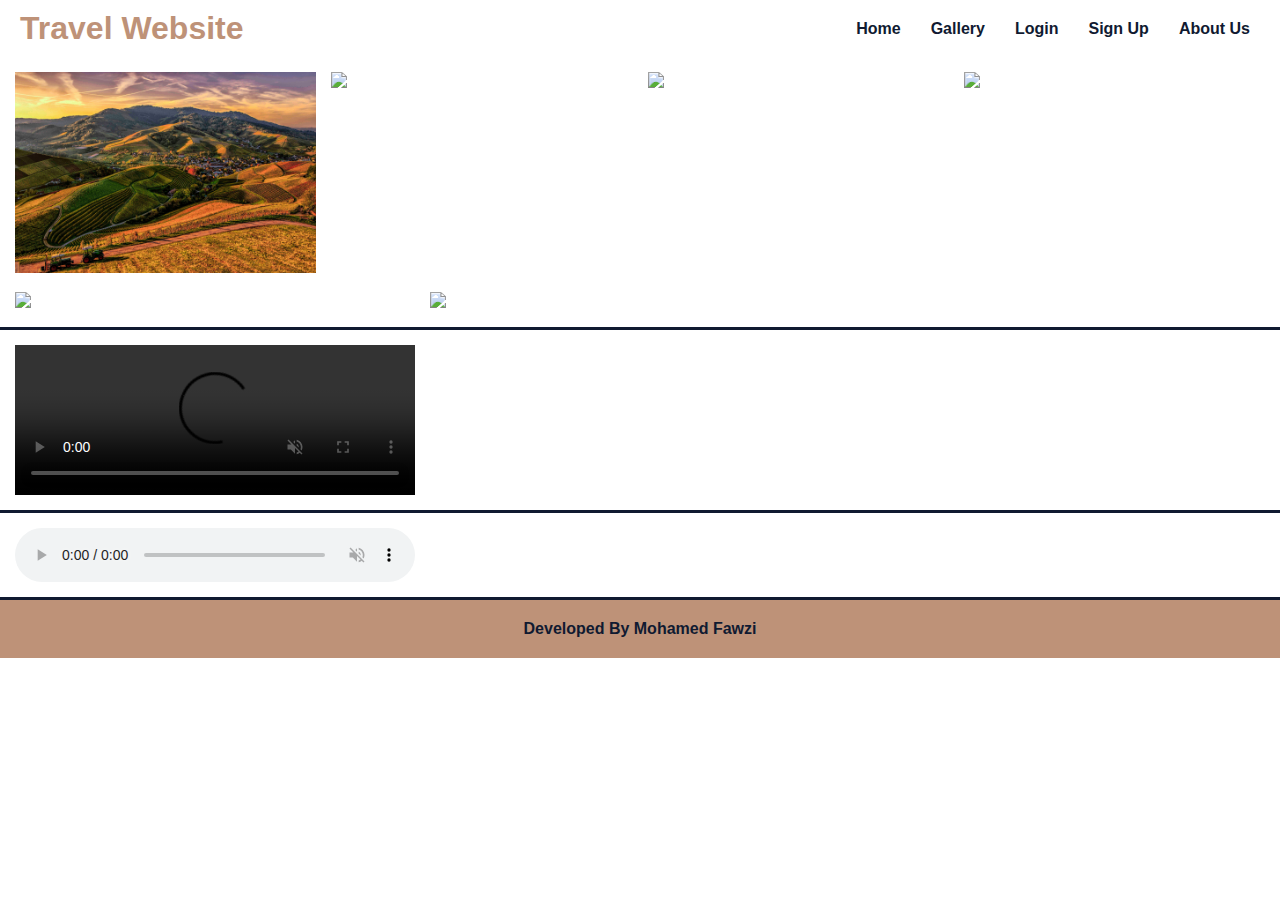
==== gallery.html @ 6034738c "uplaod files" ====
<!DOCTYPE html>
<html lang="en">
<head>
    <meta charset="UTF-8">
    <meta name="viewport" content="width=device-width, initial-scale=1.0">
    <title>gallery - Travel Website</title>
    <link rel="stylesheet" href="./style.css">
</head>
<body> 
    <header>
        <h1>Travel Website</h1>
        <nav>
            <a href="index.html">Home</a>
            <a href="gallery.html">Gallery</a>
            <a href="login.html">Login</a>
            <a href="signup.html">Sign Up</a>
            <a href="about.html">About Us</a>
        </nav>
    </header>


    <main>
        <div class="images">
            <div class="image">
                <img src="./media/pexels-christian-heitz-285904-842711.jpg" />
            </div>
            <div class="image">
                <img src="./pexels-francesco-ungaro-1525041.jpg" />
            </div>
            <div class="image">
                <img src="./pexels-iriser-1379636.jpg" />
            </div>
            <div class="image">
                <img src="./pexels-christian-heitz-285904-842711.jpg" />
            </div>
            <div class="image">
                <img src="./pexels-francesco-ungaro-1525041.jpg" />
            </div>
            <div class="image">
                <img src="./pexels-iriser-1379636.jpg" />
            </div>
        </div>
        <div class="video">
            <video controls muted>
                <source src="./10 Second High Resolation 4k Video. (1).mp4"  />
            </video>
        </div>
        <div class="audio">
            <audio controls muted>
                <source src="./10-seconds-loop-2-97528.mp3"  />
            </audio>
        </div>
    </main>


    <footer>
        <a href="">Developed By Mohamed Fawzi</a>
    </footer>
    
</body>
</html>
---- style.css ----
* {
    font-family: Arial, sans-serif;
    margin: 0;
    padding: 0;
    box-sizing: border-box;
}

/* start header*/
header {
    background-color: white;
    color: #BE9278;
    padding: 10px 20px;
    display: flex;
    justify-content: space-between;
    align-items: center;
}

header a {
    text-decoration: none;
    margin: 0 10px;
    font-weight: bold;
    color: #101a31;
}

header a:hover {
    color: #BE9278;
}

nav {
    display: flex;
    gap: 10px;
}
/* end header*/

/* start home*/
.home {
    position: relative;
    height: 80vh;
    background-image: url('./media/pexels-christian-heitz-285904-842711.jpg');
    background-size: cover;
    background-position: center;
    display: flex;
    justify-content: center;
    align-items: center;
    flex-direction: column;
    color: white;
    overflow: hidden;
}

.home::before {
    content: '';
    position: absolute;
    top: 0;
    left: 0;
    width: 100%;
    height: 100%;
    background-color: #101a31;
    opacity: 0.7;
}

.home > * {
    position: relative;
    z-index: 2;
}
/* end home*/

/* start gallery*/
main > .images, main > .video, main > .audio {
    display: flex;
    gap: 15px;
    flex-wrap: wrap;
    padding: 15px;
    border-bottom: 3px solid #101a31;
}

.images > .image, .video > video, .audio > audio {
    flex: 1 1 300px;
    max-width: 400px;
}

.images > .image > img, .video > video > source, .audio > audio > audio {
    width: 100%;
    object-fit: cover;
}
/* end gallery*/

/* start login and signup */
.login, .signup {
    position: relative;
    display: flex;
    justify-content: center;
    align-items: center;
    width: 100%;
    margin-bottom: 15px;
}

form {
    background-color: white;
    padding: 20px 30px;
    border-radius: 10px;
    box-shadow: 0 0 15px rgba(0, 0, 0, 0.3);
    width: 100%;
    max-width: 400px;
    position: relative;
    z-index: 2;
}

form h2 {
    margin-bottom: 20px;
    color: #101a31;
    text-align: center;
}

.form-group {
    margin-bottom: 15px;
}

.form-group label {
    display: block;
    margin-bottom: 5px;
    font-weight: bold;
    color: #101a31;
}

.form-group input {
    width: 100%;
    padding: 12px 20px;
    border: 1px solid #BE9278;
    border-radius: 8px;
    font-size: 16px;
    margin-bottom: 15px;
}

button {
    background-color: #BE9278;
    color: white;
    padding: 12px 20px;
    border: none;
    border-radius: 8px;
    cursor: pointer;
    width: 100%;
    font-size: 16px;
    font-weight: bold;
    transition: background-color 0.3s ease;
}

button:hover {
    background-color: #101a31;
    color: white;
    transition: 0.3s;
}
/* end login and signup*/

/* start about us */
.about {
    display: flex;
    justify-content: center;
    align-items: center;
    height: 80vh;
    background-color: #f7f7f7;
    padding: 20px;
}

.about-content {
    max-width: 900px;
    background-color: white;
    padding: 20px 30px;
    border-radius: 10px;
    box-shadow: 0 5px 15px rgba(0, 0, 0, 0.1);
}

.about h2 {
    color: #101a31;
    text-align: center;
    margin-bottom: 20px;
}

.about-info {
    display: flex;
    gap: 30px;
    align-items: center;
}

.about-image img {
    width: 200px;
    height: 200px;
    object-fit: cover;
    border-radius: 50%;
    border: 5px solid #BE9278;
}

.about-text p {
    font-size: 16px;
    color: #101a31;
    line-height: 1.5;
}
/* end about us*/

/* start footer */
footer {
    position: relative;
    background-color: #BE9278;
    text-align: center;
    padding: 20px 0;
    bottom: 0;
    width: 100%;
}

footer a {
    text-decoration: none;
    color: #101a31;
    font-weight: bold;
}
/* end footer */

/* start media queries */
@media (max-width: 768px) {
    header {
        flex-direction: column;
        align-items: flex-start;
        padding: 15px;
    }

    nav {
        flex-direction: column;
        align-items: flex-start;
    }

    .home {
        height: 60vh;
    }

    .home::before {
        opacity: 0.5;
    }

    .about-info {
        flex-direction: column;
        gap: 20px;
    }

    .about-image img {
        width: 150px;
        height: 150px;
    }

    .about-content {
        padding: 15px;
    }

    .login, .signup {
        margin-bottom: 30px;
    }

    form {
        width: 90%;
        max-width: 100%;
    }
}

@media (max-width: 480px) {
    header a {
        margin: 5px 0;
    }

    .home {
        height: 50vh;
    }

    .about h2 {
        font-size: 20px;
    }

    .about-image img {
        width: 120px;
        height: 120px;
    }

    .form-group input {
        padding: 10px 15px;
    }

    button {
        padding: 10px 15px;
    }
}
/* end media queries */
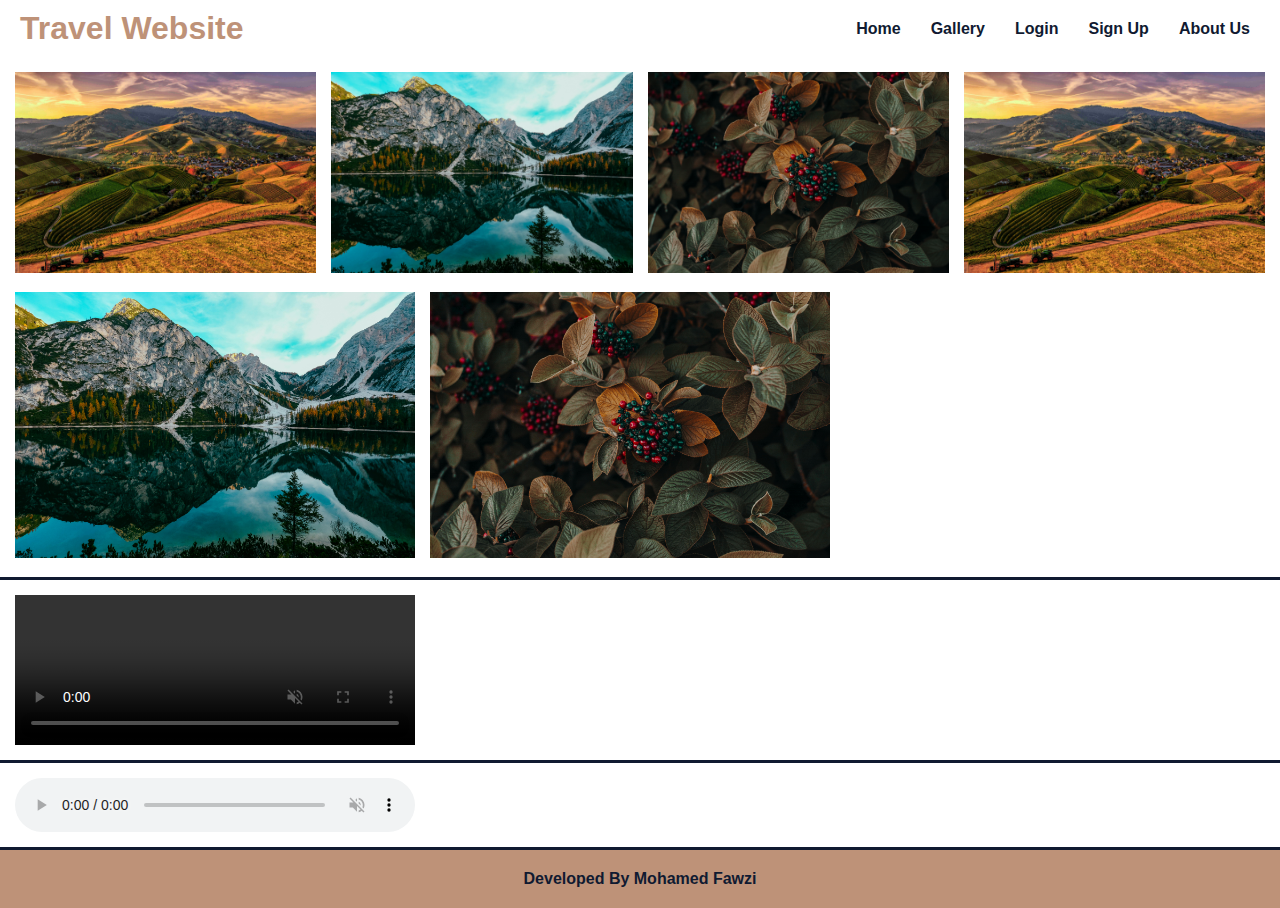
==== commit 5803cf7e: "some edit" ====
--- a/gallery.html
+++ b/gallery.html
@@ -25,19 +25,19 @@
                 <img src="./media/pexels-christian-heitz-285904-842711.jpg" />
             </div>
             <div class="image">
-                <img src="./pexels-francesco-ungaro-1525041.jpg" />
+                <img src="./media/pexels-francesco-ungaro-1525041.jpg" />
             </div>
             <div class="image">
-                <img src="./pexels-iriser-1379636.jpg" />
+                <img src="./media/pexels-iriser-1379636.jpg" />
             </div>
             <div class="image">
-                <img src="./pexels-christian-heitz-285904-842711.jpg" />
+                <img src="./media/pexels-christian-heitz-285904-842711.jpg" />
             </div>
             <div class="image">
-                <img src="./pexels-francesco-ungaro-1525041.jpg" />
+                <img src="./media/pexels-francesco-ungaro-1525041.jpg" />
             </div>
             <div class="image">
-                <img src="./pexels-iriser-1379636.jpg" />
+                <img src="./media/pexels-iriser-1379636.jpg" />
             </div>
         </div>
         <div class="video">
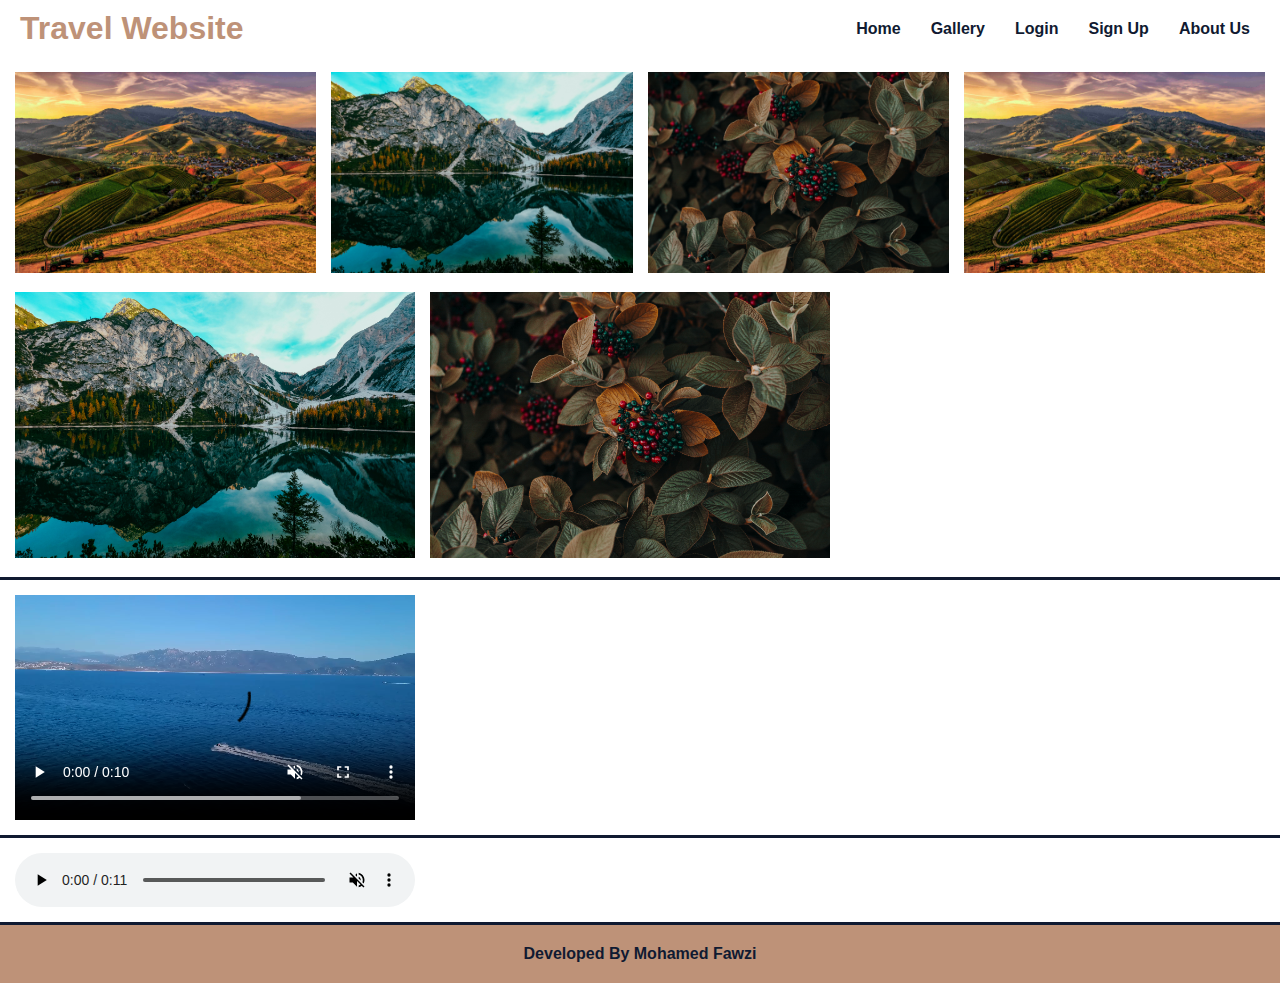
==== commit ff2417ec: "some edit" ====
--- a/gallery.html
+++ b/gallery.html
@@ -42,12 +42,12 @@
         </div>
         <div class="video">
             <video controls muted>
-                <source src="./10 Second High Resolation 4k Video. (1).mp4"  />
+                <source src="./media/10 Second High Resolation 4k Video. (1).mp4"  />
             </video>
         </div>
         <div class="audio">
             <audio controls muted>
-                <source src="./10-seconds-loop-2-97528.mp3"  />
+                <source src="./media/10-seconds-loop-2-97528.mp3"  />
             </audio>
         </div>
     </main>
